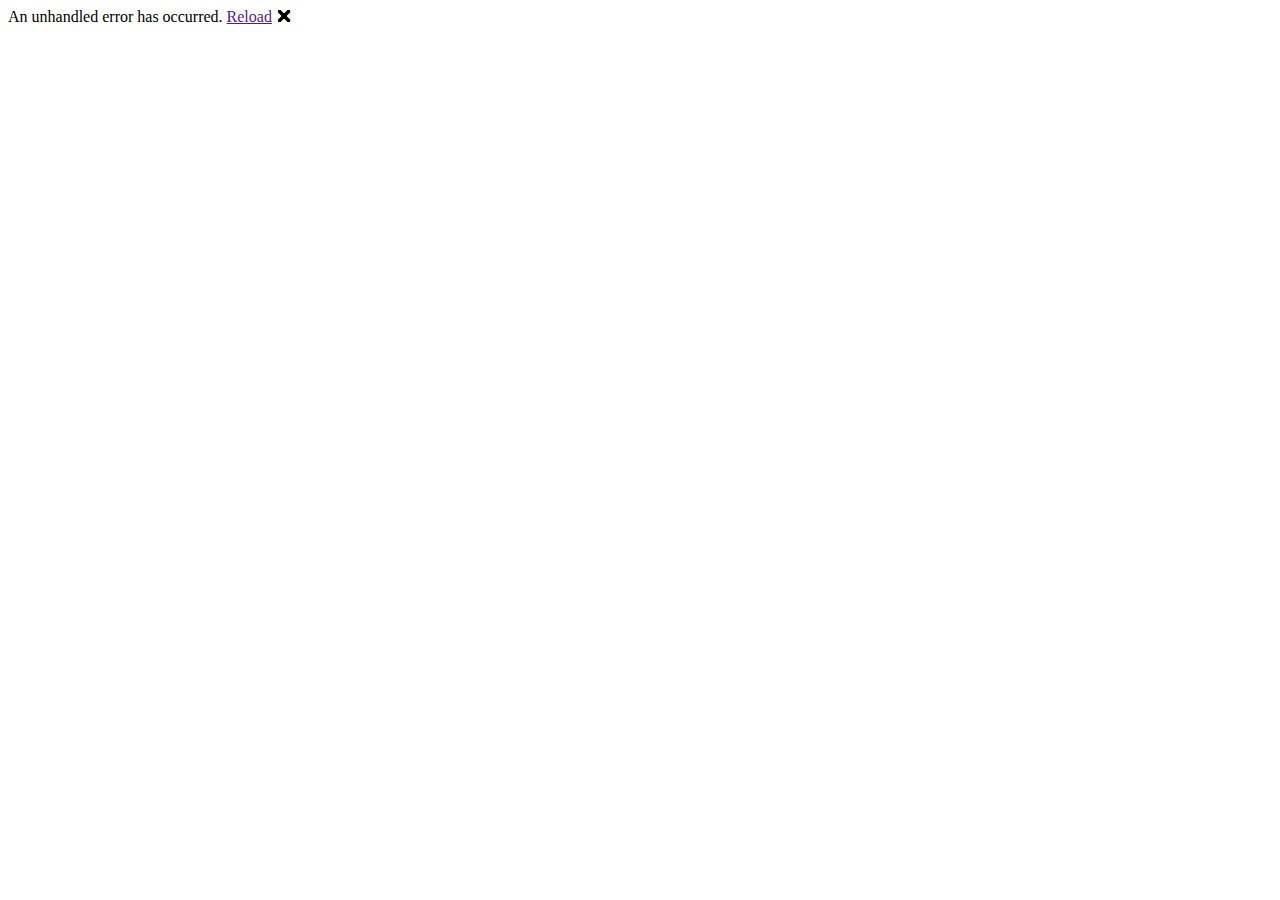
==== wwwroot/index.html @ 4380b4e4 "initial commit" ====
﻿<!DOCTYPE html>
<html>

<head>
    <meta charset="utf-8" />
    <meta name="viewport" content="width=device-width, initial-scale=1.0, maximum-scale=1.0, user-scalable=no" />
    <title>Latino .NET Online App</title>
    <base href="/" />
    <link rel="shortcut icon" type="image/png" href="/favicon.png" />
    <link href="css/bootstrap/bootstrap.min.css" rel="stylesheet" />
    <link href="css/app.css" rel="stylesheet" />
    <link href="manifest.json" rel="manifest" />
    <link rel="apple-touch-icon" sizes="512x512" href="icon-512.png" />

    <link rel="stylesheet" href="https://cdnjs.cloudflare.com/ajax/libs/font-awesome/4.7.0/css/font-awesome.min.css">
    <link href="//cdn.quilljs.com/1.3.6/quill.snow.css" rel="stylesheet">
    <link href="//cdn.quilljs.com/1.3.6/quill.bubble.css" rel="stylesheet">


    <script src="_content/MatBlazor/dist/matBlazor.js"></script>
    <link href="_content/MatBlazor/dist/matBlazor.css" rel="stylesheet" />
    <style id="scopedCss"></style>
</head>

<body>
    <div id="app">
        <div id="preloader">
            <div class="sk-circle">
                <div class="sk-circle1 sk-child" />
                <div class="sk-circle2 sk-child" />
                <div class="sk-circle3 sk-child" />
                <div class="sk-circle4 sk-child" />
                <div class="sk-circle5 sk-child" />
                <div class="sk-circle6 sk-child" />
                <div class="sk-circle7 sk-child" />
                <div class="sk-circle8 sk-child" />
                <div class="sk-circle9 sk-child" />
                <div class="sk-circle10 sk-child" />
                <div class="sk-circle11 sk-child" />
                <div class="sk-circle12 sk-child" />
            </div>
        </div>
    </div>

    <div id="blazor-error-ui">
        An unhandled error has occurred.
        <a href="" class="reload">Reload</a>
        <a class="dismiss">🗙</a>
    </div>
    <script src="_content/Microsoft.AspNetCore.Components.WebAssembly.Authentication/AuthenticationService.js"></script>
    <script src="_framework/blazor.webassembly.js"></script>

    <script src="js/localJsInterop.js"></script>
    <script src="_content/BlazorJsFastDataExchanger/BJSFDEJsInterop.js"></script>
    <script src="https://cdn.quilljs.com/1.3.6/quill.js"></script>
    <script src="_content/Blazored.TextEditor/quill-blot-formatter.min.js"></script>
    <script src="_content/Blazored.TextEditor/Blazored-BlazorQuill.js"></script>
    <script src="main.min.js"></script>
    <script>navigator.serviceWorker.register('service-worker.js');</script>
</body>

</html>
---- wwwroot/css/app.css ----
@import url('open-iconic/font/css/open-iconic-bootstrap.min.css');

html, body {
    font-family: 'Helvetica Neue', Helvetica, Arial, sans-serif;
}

a, .btn-link {
    color: #0366d6;
}

.btn-primary {
    color: #fff;
    background-color: #1b6ec2;
    border-color: #1861ac;
}

.content {
    padding-top: 1.1rem;
}

.valid.modified:not([type=checkbox]) {
    outline: 1px solid #26b050;
}

.invalid {
    outline: 1px solid red;
}

.validation-message {
    color: red;
}

#blazor-error-ui {
    background: lightyellow;
    bottom: 0;
    box-shadow: 0 -1px 2px rgba(0, 0, 0, 0.2);
    display: none;
    left: 0;
    padding: 0.6rem 1.25rem 0.7rem 1.25rem;
    position: fixed;
    width: 100%;
    z-index: 1000;
}

    #blazor-error-ui .dismiss {
        cursor: pointer;
        position: absolute;
        right: 0.75rem;
        top: 0.5rem;
    }



@media (max-width: 767.98px) {
    .main .top-row:not(.auth) {
        display: none;
    }

    .main .top-row.auth {
        justify-content: space-between;
    }

    .main .top-row a, .main .top-row .btn-link {
        margin-left: 0;
    }
}

@media (min-width: 768px) {
    app {
        flex-direction: row;
    }

    .sidebar {
        width: 250px;
        height: 100vh;
        position: sticky;
        top: 0;
    }

    .main .top-row {
        position: sticky;
        top: 0;
    }

    .main > div {
        padding-left: 2rem !important;
        padding-right: 1.5rem !important;
    }

    .navbar-toggler {
        display: none;
    }

    .sidebar .collapse {
        /* Never collapse the sidebar for wide screens */
        display: block;
    }
}

/*Loading Styles*/
#preloader {
    position: fixed;
    background: #fff;
    top: 0;
    left: 0;
    width: 100%;
    height: 100%;
    z-index: 9999999999;
}

.sk-circle {
    margin: 0px auto;
    width: 40px;
    height: 40px;
    top: 45%;
    position: relative;
}

    .sk-circle .sk-child {
        width: 100%;
        height: 100%;
        position: absolute;
        left: 0;
        top: 0;
    }

        .sk-circle .sk-child:before {
            content: "";
            display: block;
            margin: 0 auto;
            width: 15%;
            height: 15%;
            background-color: #e91e63;
            border-radius: 100%;
            -webkit-animation: sk-circleBounceDelay 1.2s infinite ease-in-out both;
            animation: sk-circleBounceDelay 1.2s infinite ease-in-out both;
        }

    .sk-circle .sk-circle2 {
        -webkit-transform: rotate(30deg);
        -ms-transform: rotate(30deg);
        transform: rotate(30deg);
    }

    .sk-circle .sk-circle3 {
        -webkit-transform: rotate(60deg);
        -ms-transform: rotate(60deg);
        transform: rotate(60deg);
    }

    .sk-circle .sk-circle4 {
        -webkit-transform: rotate(90deg);
        -ms-transform: rotate(90deg);
        transform: rotate(90deg);
    }

    .sk-circle .sk-circle5 {
        -webkit-transform: rotate(120deg);
        -ms-transform: rotate(120deg);
        transform: rotate(120deg);
    }

    .sk-circle .sk-circle6 {
        -webkit-transform: rotate(150deg);
        -ms-transform: rotate(150deg);
        transform: rotate(150deg);
    }

    .sk-circle .sk-circle7 {
        -webkit-transform: rotate(180deg);
        -ms-transform: rotate(180deg);
        transform: rotate(180deg);
    }

    .sk-circle .sk-circle8 {
        -webkit-transform: rotate(210deg);
        -ms-transform: rotate(210deg);
        transform: rotate(210deg);
    }

    .sk-circle .sk-circle9 {
        -webkit-transform: rotate(240deg);
        -ms-transform: rotate(240deg);
        transform: rotate(240deg);
    }

    .sk-circle .sk-circle10 {
        -webkit-transform: rotate(270deg);
        -ms-transform: rotate(270deg);
        transform: rotate(270deg);
    }

    .sk-circle .sk-circle11 {
        -webkit-transform: rotate(300deg);
        -ms-transform: rotate(300deg);
        transform: rotate(300deg);
    }

    .sk-circle .sk-circle12 {
        -webkit-transform: rotate(330deg);
        -ms-transform: rotate(330deg);
        transform: rotate(330deg);
    }

    .sk-circle .sk-circle2:before {
        -webkit-animation-delay: -1.1s;
        animation-delay: -1.1s;
    }

    .sk-circle .sk-circle3:before {
        -webkit-animation-delay: -1s;
        animation-delay: -1s;
    }

    .sk-circle .sk-circle4:before {
        -webkit-animation-delay: -0.9s;
        animation-delay: -0.9s;
    }

    .sk-circle .sk-circle5:before {
        -webkit-animation-delay: -0.8s;
        animation-delay: -0.8s;
    }

    .sk-circle .sk-circle6:before {
        -webkit-animation-delay: -0.7s;
        animation-delay: -0.7s;
    }

    .sk-circle .sk-circle7:before {
        -webkit-animation-delay: -0.6s;
        animation-delay: -0.6s;
    }

    .sk-circle .sk-circle8:before {
        -webkit-animation-delay: -0.5s;
        animation-delay: -0.5s;
    }

    .sk-circle .sk-circle9:before {
        -webkit-animation-delay: -0.4s;
        animation-delay: -0.4s;
    }

    .sk-circle .sk-circle10:before {
        -webkit-animation-delay: -0.3s;
        animation-delay: -0.3s;
    }

    .sk-circle .sk-circle11:before {
        -webkit-animation-delay: -0.2s;
        animation-delay: -0.2s;
    }

    .sk-circle .sk-circle12:before {
        -webkit-animation-delay: -0.1s;
        animation-delay: -0.1s;
    }

@-webkit-keyframes sk-circleBounceDelay {
    0%, 80%, 100% {
        -webkit-transform: scale(0);
        transform: scale(0);
    }

    40% {
        -webkit-transform: scale(1);
        transform: scale(1);
    }
}

@keyframes sk-circleBounceDelay {
    0%, 80%, 100% {
        -webkit-transform: scale(0);
        transform: scale(0);
    }

    40% {
        -webkit-transform: scale(1);
        transform: scale(1);
    }
}

.draft {
    position: absolute;
    background-color: #4c0000a6;
    width: 100%;
    text-align: center;
    font-size: x-large;
    color: white;
}
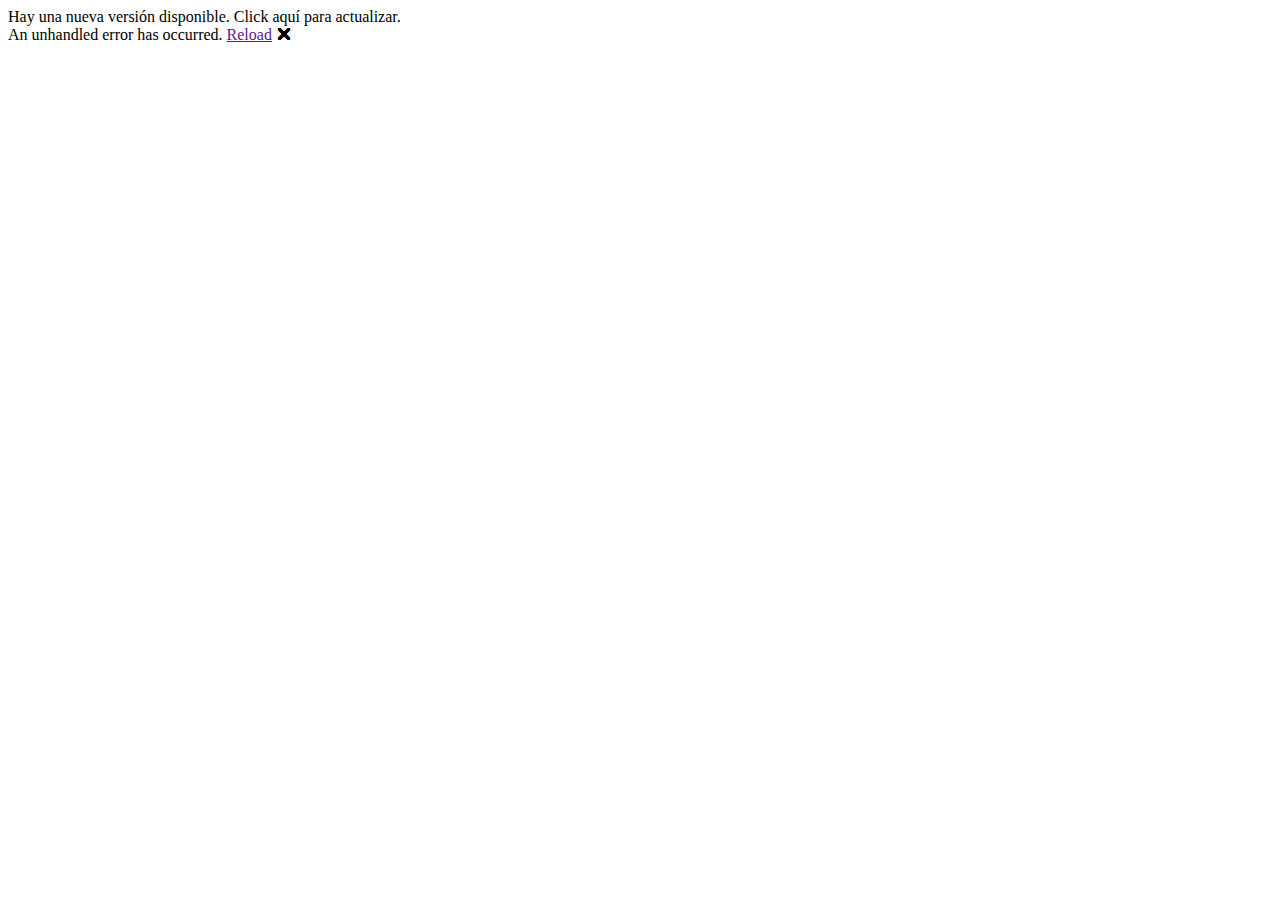
==== commit 0562bf14: "Modificayions" ====
--- a/wwwroot/index.html
+++ b/wwwroot/index.html
@@ -19,7 +19,6 @@
 
     <script src="_content/MatBlazor/dist/matBlazor.js"></script>
     <link href="_content/MatBlazor/dist/matBlazor.css" rel="stylesheet" />
-    <style id="scopedCss"></style>
 </head>
 
 <body>
@@ -41,6 +40,7 @@
             </div>
         </div>
     </div>
+    <div id="snackbar">Hay una nueva versión disponible. <a id="reload">Click aquí para actualizar.</a></div>
 
     <div id="blazor-error-ui">
         An unhandled error has occurred.
@@ -50,6 +50,7 @@
     <script src="_content/Microsoft.AspNetCore.Components.WebAssembly.Authentication/AuthenticationService.js"></script>
     <script src="_framework/blazor.webassembly.js"></script>
 
+    <script src="js/pwa.js"></script>
     <script src="js/localJsInterop.js"></script>
     <script src="_content/BlazorJsFastDataExchanger/BJSFDEJsInterop.js"></script>
     <script src="https://cdn.quilljs.com/1.3.6/quill.js"></script>
--- a/wwwroot/css/app.css
+++ b/wwwroot/css/app.css
@@ -289,3 +289,53 @@
     font-size: x-large;
     color: white;
 }
+
+
+#snackbar {
+    visibility: hidden;
+    min-width: 250px;
+    margin-left: -125px;
+    background-color: #333;
+    color: #fff;
+    text-align: center;
+    border-radius: 2px;
+    padding: 16px;
+    position: fixed;
+    z-index: 1;
+    left: 50%;
+    bottom: 30px;
+}
+
+    #snackbar.show {
+        visibility: visible;
+        -webkit-animation: fadein 0.5s;
+        animation: fadein 0.5s;
+    }
+
+    #snackbar > #reload {
+        cursor: pointer;
+    }
+
+@-webkit-keyframes fadein {
+    from {
+        bottom: 0;
+        opacity: 0;
+    }
+
+    to {
+        bottom: 30px;
+        opacity: 1;
+    }
+}
+
+@keyframes fadein {
+    from {
+        bottom: 0;
+        opacity: 0;
+    }
+
+    to {
+        bottom: 30px;
+        opacity: 1;
+    }
+}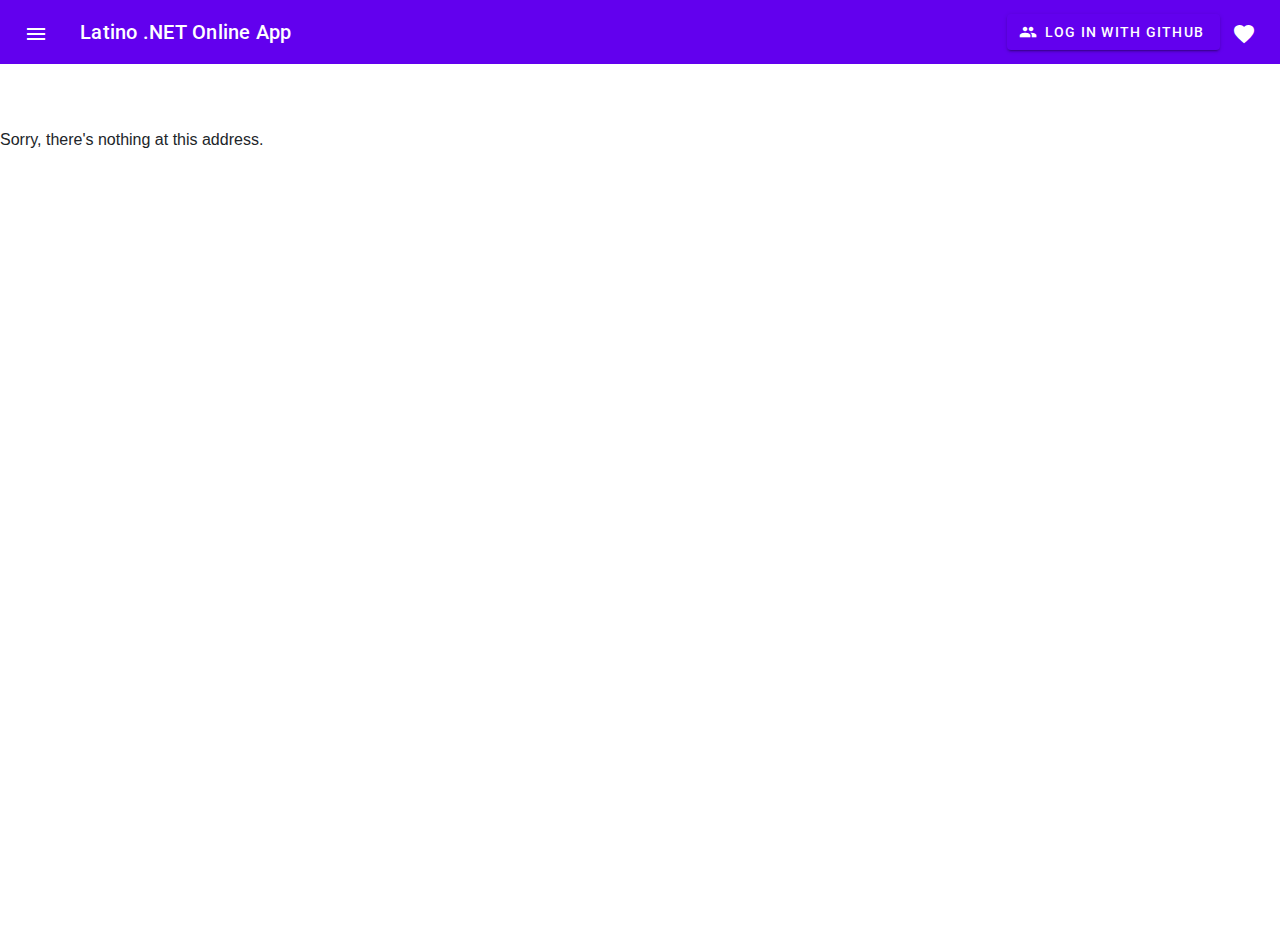
==== commit d52aade4: "Update index.html" ====
--- a/wwwroot/index.html
+++ b/wwwroot/index.html
@@ -50,7 +50,7 @@
     <script src="_content/Microsoft.AspNetCore.Components.WebAssembly.Authentication/AuthenticationService.js"></script>
     <script src="_framework/blazor.webassembly.js"></script>
 
-    <script src="js/pwa.js"></script>
+
     <script src="js/localJsInterop.js"></script>
     <script src="_content/BlazorJsFastDataExchanger/BJSFDEJsInterop.js"></script>
     <script src="https://cdn.quilljs.com/1.3.6/quill.js"></script>
